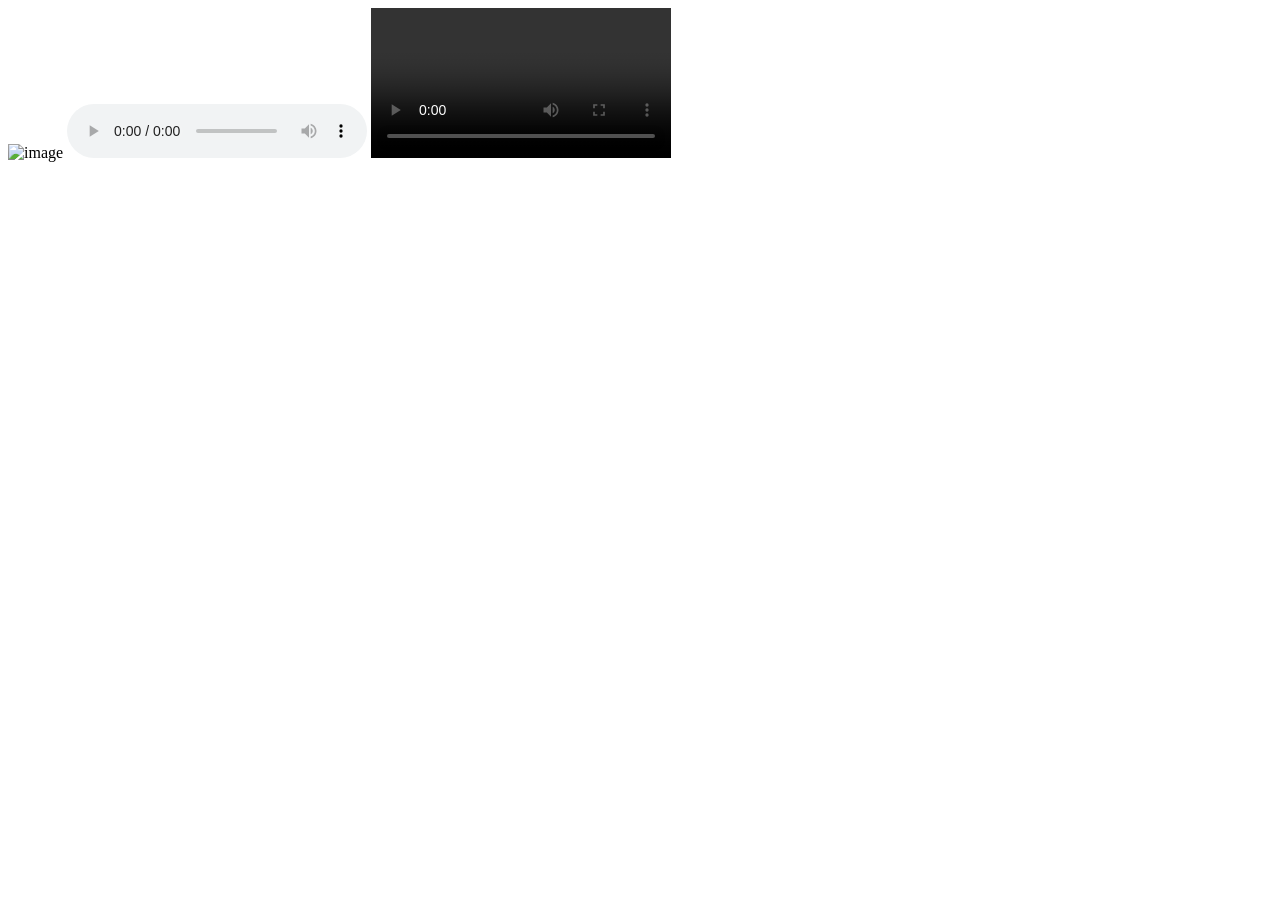
==== HTML/about.html @ 08c8552e "html completed" ====
<!DOCTYPE html>
<html lang="en">
<head>
    <meta charset="UTF-8">
    <meta name="viewport" content="width=device-width, initial-scale=1.0">
    <title>about</title>
</head>
<body>
    <img src="../assets/image.png" alt="image">
    <audio src="../assets/fassounds-escape-your-love-upbeat-fashion-pop-dance-412230.mp3" controls autoplay loop></audio>
    <video src="../assets/15896448_2160_3840_60fps.mp4" controls autoplay loop></video>
</body>
</html>
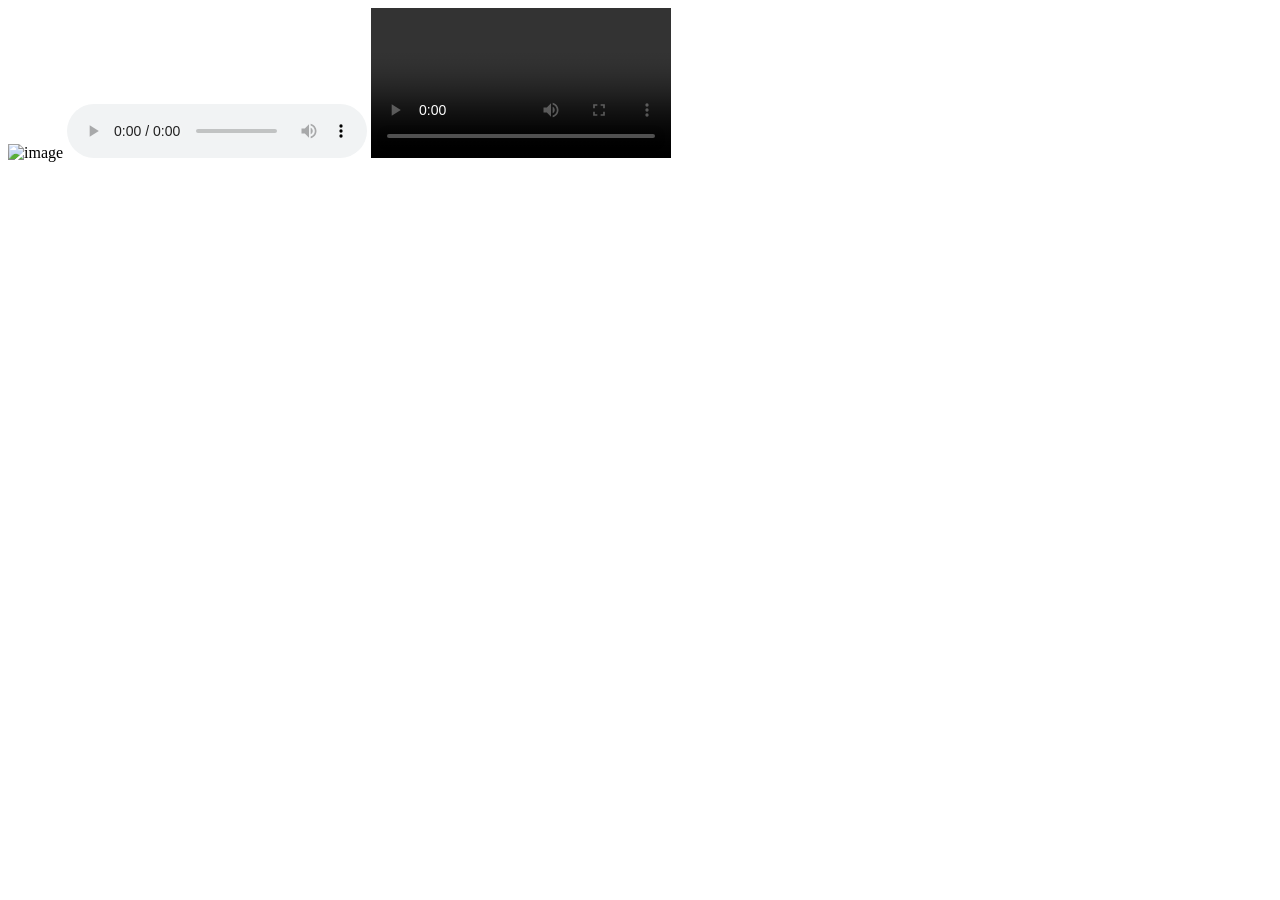
==== commit 04b3bce6: "CSS completed" ====
--- a/HTML/about.html
+++ b/HTML/about.html
@@ -9,5 +9,7 @@
     <img src="../assets/image.png" alt="image">
     <audio src="../assets/fassounds-escape-your-love-upbeat-fashion-pop-dance-412230.mp3" controls autoplay loop></audio>
     <video src="../assets/15896448_2160_3840_60fps.mp4" controls autoplay loop></video>
+    <iframe src="https://rampex.in/"frameborder="0"></iframe>
+    
 </body>
 </html>
